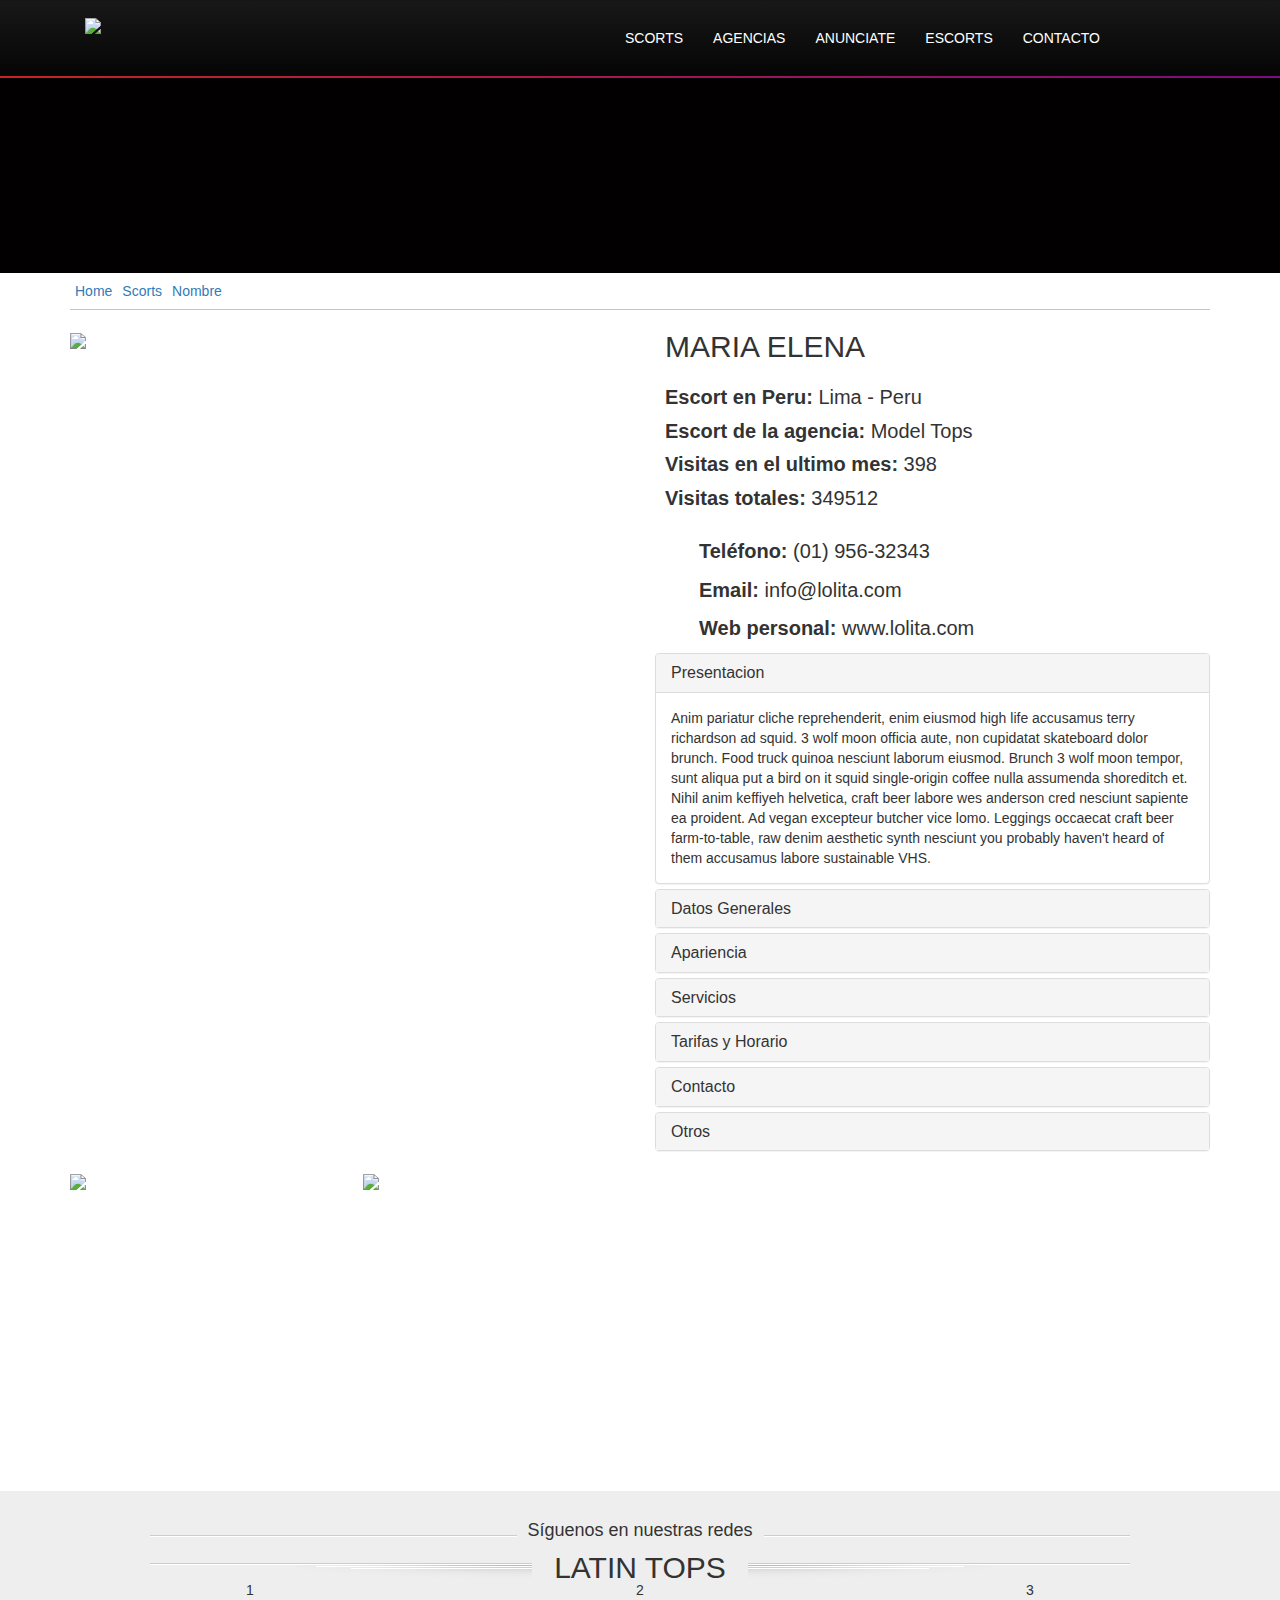
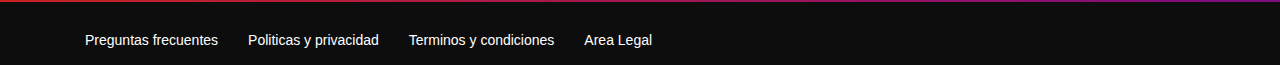
==== scort_detalle.html @ 2f6879bd "add interna" ====
<!DOCTYPE html>
<html>
<head>
	<title>Detalle Scort</title>
	<meta charset="utf-8" />
	<meta name="viewport" content="width=device-width, initial-scale=1">
	<link rel="stylesheet" href="https://maxcdn.bootstrapcdn.com/bootstrap/3.3.6/css/bootstrap.min.css">
	<link rel="stylesheet" href="https://maxcdn.bootstrapcdn.com/bootstrap/3.3.6/css/bootstrap-theme.min.css">
	<link rel="stylesheet" type="text/css" href="css/style.css">
	<script src="https://ajax.googleapis.com/ajax/libs/jquery/1.11.1/jquery.min.js"></script>
	<!-- Latest compiled and minified JavaScript -->
	<script src="https://maxcdn.bootstrapcdn.com/bootstrap/3.3.6/js/bootstrap.min.js"></script>
</head>
<body>
	<div class="container-fluid">
		<div class="row">
			<div class="col-md-12 sm">
				<nav class="navbar-default">
					<div class="container">
						<div class="navbar-header">
							<button type="button" class="navbar-toggle" data-toggle="collapse" data-target="#menu">
								<span class="icon-bar"></span>
								<span class="icon-bar"></span>
								<span class="icon-bar"></span>
							</button>
							<a class="navbar-brand" href="#"><img src="img/logo.png"></a>
						</div>						   	
						<div class="collapse navbar-collapse" id="menu">
							<ul class="nav navbar-nav menu_top">
								<li><a href="#">SCORTS</a></li>
								<li><a href="#">AGENCIAS</a></li>	
								<li><a href="#">ANUNCIATE</a></li>
								<li><a href="#">ESCORTS</a></li>
								<li><a href="#">CONTACTO</a></li>
								<li><a href="#"><div class="fb"></div></a></li>
								<li><a href="#"><div class="tw"></div></a></li>
							</ul>
						</div>
					</div>
				</nav>
			</div>
			<div class="col-md-12 div-gradient"></div>
			<div class="col-md-12 top_header">
			</div>	
		</div>
	</div>
	<div class="container">
		<div class="breadcrumb">
			<ul>
				<li><a href="#">Home</a></li>
				<li><a href="">Scorts</a></li>
				<li><a href="">Nombre</a></li>
			</ul>
		</div>
		<div class="row">
			<div class="col-xs-12 col-sm-6 col-md-6">
				<div class="modelo">
					<img src="img/modelos/escorts/mod1/iprincipal.png">
				</div>
			</div>
			<div class="col-xs-12 col-sm-6 col-md-6 info">
				<ul class="datos">
					<li><h2>MARIA ELENA</h2></li>
					<li><b>Escort en Peru:</b> Lima - Peru </li>
					<li><b>Escort de la agencia:</b> Model Tops</li>
					<li><b>Visitas en el ultimo mes:</b> 398</li>
					<li><b>Visitas totales:</b> 349512</li>
				</ul>
				<ul class="contacto">
					<li><div class="telefono"></div><b>Teléfono:</b> (01) 956-32343</li>
					<li><div class="email"></div><b>Email:</b> info@lolita.com</li>
					<li><div class="web"></div><b>Web personal:</b> www.lolita.com</li>
				</ul>
				<div class="panel-group" id="accordion" role="tablist" aria-multiselectable="true">
					<div class="panel panel-default">
						<div class="panel-heading" role="tab" id="tab1">
							<h4 class="panel-title">
								<a role="button" data-toggle="collapse" data-parent="#accordion" href="#acord1" aria-expanded="true" aria-controls="acord1">Presentacion</a>
							</h4>
						</div>
						<div id="acord1" class="panel-collapse collapse in" role="tabpanel" aria-labelledby="tab1">
							<div class="panel-body">
								Anim pariatur cliche reprehenderit, enim eiusmod high life accusamus terry richardson ad squid. 3 wolf moon officia aute, non cupidatat skateboard dolor brunch. Food truck quinoa nesciunt laborum eiusmod. Brunch 3 wolf moon tempor, sunt aliqua put a bird on it squid single-origin coffee nulla assumenda shoreditch et. Nihil anim keffiyeh helvetica, craft beer labore wes anderson cred nesciunt sapiente ea proident. Ad vegan excepteur butcher vice lomo. Leggings occaecat craft beer farm-to-table, raw denim aesthetic synth nesciunt you probably haven't heard of them accusamus labore sustainable VHS.
							</div>
						</div>
					</div>
					<div class="panel panel-default">
						<div class="panel-heading" role="tab" id="tab2">
							<h4 class="panel-title">
								<a class="collapsed" role="button" data-toggle="collapse" data-parent="#accordion" href="#acord2" aria-expanded="false" aria-controls="acord2">Datos Generales</a>
							</h4>
						</div>
						<div id="acord2" class="panel-collapse collapse" role="tabpanel" aria-labelledby="tab2">
							<div class="panel-body">
								Anim pariatur cliche reprehenderit, enim eiusmod high life accusamus terry richardson ad squid. 3 wolf moon officia aute, non cupidatat skateboard dolor brunch. Food truck quinoa nesciunt laborum eiusmod. Brunch 3 wolf moon tempor, sunt aliqua put a bird on it squid single-origin coffee nulla assumenda shoreditch et. Nihil anim keffiyeh helvetica, craft beer labore wes anderson cred nesciunt sapiente ea proident. Ad vegan excepteur butcher vice lomo. Leggings occaecat craft beer farm-to-table, raw denim aesthetic synth nesciunt you probably haven't heard of them accusamus labore sustainable VHS.
							</div>
						</div>
					</div>
					<div class="panel panel-default">
						<div class="panel-heading" role="tab" id="tab3">
							<h4 class="panel-title">
								<a class="collapsed" role="button" data-toggle="collapse" data-parent="#accordion" href="#acord3" aria-expanded="false" aria-controls="acord3">Apariencia</a>
							</h4>
						</div>
						<div id="acord3" class="panel-collapse collapse" role="tabpanel" aria-labelledby="tab3">
							<div class="panel-body">
								Anim pariatur cliche reprehenderit, enim eiusmod high life accusamus terry richardson ad squid. 3 wolf moon officia aute, non cupidatat skateboard dolor brunch. Food truck quinoa nesciunt laborum eiusmod. Brunch 3 wolf moon tempor, sunt aliqua put a bird on it squid single-origin coffee nulla assumenda shoreditch et. Nihil anim keffiyeh helvetica, craft beer labore wes anderson cred nesciunt sapiente ea proident. Ad vegan excepteur butcher vice lomo. Leggings occaecat craft beer farm-to-table, raw denim aesthetic synth nesciunt you probably haven't heard of them accusamus labore sustainable VHS.
							</div>
						</div>
					</div>
					<div class="panel panel-default">
						<div class="panel-heading" role="tab" id="tab4">
							<h4 class="panel-title">
								<a class="collapsed" role="button" data-toggle="collapse" data-parent="#accordion" href="#acord4" aria-expanded="false" aria-controls="acord4">Servicios</a>
							</h4>
						</div>
						<div id="acord4" class="panel-collapse collapse" role="tabpanel" aria-labelledby="tab4">
							<div class="panel-body">
								Anim pariatur cliche reprehenderit, enim eiusmod high life accusamus terry richardson ad squid. 3 wolf moon officia aute, non cupidatat skateboard dolor brunch. Food truck quinoa nesciunt laborum eiusmod. Brunch 3 wolf moon tempor, sunt aliqua put a bird on it squid single-origin coffee nulla assumenda shoreditch et. Nihil anim keffiyeh helvetica, craft beer labore wes anderson cred nesciunt sapiente ea proident. Ad vegan excepteur butcher vice lomo. Leggings occaecat craft beer farm-to-table, raw denim aesthetic synth nesciunt you probably haven't heard of them accusamus labore sustainable VHS.
							</div>
						</div>
					</div>
					<div class="panel panel-default">
						<div class="panel-heading" role="tab" id="tab5">
							<h4 class="panel-title">
								<a class="collapsed" role="button" data-toggle="collapse" data-parent="#accordion" href="#acord5" aria-expanded="false" aria-controls="acord5">Tarifas y Horario</a>
							</h4>
						</div>
						<div id="acord5" class="panel-collapse collapse" role="tabpanel" aria-labelledby="tab5">
							<div class="panel-body">
								Anim pariatur cliche reprehenderit, enim eiusmod high life accusamus terry richardson ad squid. 3 wolf moon officia aute, non cupidatat skateboard dolor brunch. Food truck quinoa nesciunt laborum eiusmod. Brunch 3 wolf moon tempor, sunt aliqua put a bird on it squid single-origin coffee nulla assumenda shoreditch et. Nihil anim keffiyeh helvetica, craft beer labore wes anderson cred nesciunt sapiente ea proident. Ad vegan excepteur butcher vice lomo. Leggings occaecat craft beer farm-to-table, raw denim aesthetic synth nesciunt you probably haven't heard of them accusamus labore sustainable VHS.
							</div>
						</div>
					</div>
					<div class="panel panel-default">
						<div class="panel-heading" role="tab" id="tab6">
							<h4 class="panel-title">
								<a class="collapsed" role="button" data-toggle="collapse" data-parent="#accordion" href="#acord6" aria-expanded="false" aria-controls="acord6">Contacto</a>
							</h4>
						</div>
						<div id="acord6" class="panel-collapse collapse" role="tabpanel" aria-labelledby="tab6">
							<div class="panel-body">
								Anim pariatur cliche reprehenderit, enim eiusmod high life accusamus terry richardson ad squid. 3 wolf moon officia aute, non cupidatat skateboard dolor brunch. Food truck quinoa nesciunt laborum eiusmod. Brunch 3 wolf moon tempor, sunt aliqua put a bird on it squid single-origin coffee nulla assumenda shoreditch et. Nihil anim keffiyeh helvetica, craft beer labore wes anderson cred nesciunt sapiente ea proident. Ad vegan excepteur butcher vice lomo. Leggings occaecat craft beer farm-to-table, raw denim aesthetic synth nesciunt you probably haven't heard of them accusamus labore sustainable VHS.
							</div>
						</div>
					</div>
					<div class="panel panel-default">
						<div class="panel-heading" role="tab" id="tab7">
							<h4 class="panel-title">
								<a class="collapsed" role="button" data-toggle="collapse" data-parent="#accordion" href="#acord7" aria-expanded="false" aria-controls="acord7">Otros</a>
							</h4>
						</div>
						<div id="acord7" class="panel-collapse collapse" role="tabpanel" aria-labelledby="tab7">
							<div class="panel-body">
								Anim pariatur cliche reprehenderit, enim eiusmod high life accusamus terry richardson ad squid. 3 wolf moon officia aute, non cupidatat skateboard dolor brunch. Food truck quinoa nesciunt laborum eiusmod. Brunch 3 wol
							</div>
						</div>
					</div>
				</div>
			</div>
		</div>
		<div class="row">
			<div class="col-xs-12 col-sm-3 col-md-3 detalle_small">
				<img src="img/modelos/escorts/mod1/img1.png">
			</div>
			<div class="col-xs-12 col-sm-3 col-md-3 detalle_small">
				<img src="img/modelos/escorts/mod1/img2.png">
			</div>
			<div class="col-xs-12 col-sm-6 col-md-6 cont_video">
				<iframe width="560" height="315" src="https://www.youtube.com/embed/WsptdUFthWI" frameborder="0" allowfullscreen class="video"></iframe>
			</div>
		</div>
	</div>
	<div class="container-fluid redes">
		<div class="container">
			<div class="txt_top centrar redes">
				<h4>Síguenos en nuestras redes</h4>
				<h2>LATIN TOPS</h2>
			</div>
			<div class="row">
				<div class="hidden-xs col-sm-4 col-md-4 centrar">1</div>
				<div class="hidden-xs col-sm-4 col-md-4 centrar">2</div>
				<div class="hidden-xs col-sm-4 col-md-4 centrar">3</div>
			</div>
		</div>
	</div>
	<div class="container-fluid footer">
		<div class="col-md-12 div-gradient"></div>
		<div class="container">
			<nav class="navbar-default">
				<ul class="nav navbar-nav">
					<li><a href="#">Preguntas frecuentes</a></li>
					<li><a href="#">Politicas y privacidad</a></li>
					<li><a href="#">Terminos y condiciones</a></li>
					<li><a href="#">Area Legal</a></li>
				</ul>
			</nav>
		</div>
	</div>
</body>
</html>
---- css/style.css ----
body {
	background-color: #fff;
}

.sm {
	padding-right: 0px;
	padding-left: 0px;
}

.footer {
	padding-right: 0px;
	padding-left: 0px;
}

.navbar-default {
	background-image: -webkit-linear-gradient(top,#181818 0,#050505 100%);
	background-image: -o-linear-gradient(top,#181818 0,#050505 100%);
	background-image: -webkit-gradient(linear,left top,left bottom,from(#181818),to(#050505));
	background-image: linear-gradient(to bottom,#181818 0,#050505 100%);
	filter: progid:DXImageTransform.Microsoft.gradient(startColorstr='#181818', endColorstr='#050505', GradientType=0);
	filter: progid:DXImageTransform.Microsoft.gradient(enabled=false);
	background-repeat: repeat-x;
	border-radius: 0px;
	-webkit-box-shadow: inset 0 1px 0 rgba(255,255,255,.15), 0 1px 5px rgba(0,0,0,.075);
	box-shadow: inset 0 1px 0 rgba(12, 12, 12, 0.15), 0 1px 5px rgba(0,0,0,.075);
}

.navbar-default .navbar-nav>li>a {
	color: #fff;
}

.navbar-brand {
	padding: 18px 15px;
	height: 76px;
}

.navbar-toggle {
	margin-top: 20px;
}

.navbar-nav>li>a {
	padding-top: 28px;
}

.navbar-brand img {
	width: 230px;
}

.navbar-default .navbar-nav>li>a:focus, .navbar-default .navbar-nav>li>a:hover {
	color: #FF66CC; 
	text-shadow: 0px 0px 5px rgba(0,255,0,1);
	text-shadow: 
	0px 0px 10px #80264A, 
	0px 0px 10px #80264A, 
	0px 0px 10px #80264A;
}

.slider {
	background-image: url("../img/fondo_slider.png");
	background-repeat: no-repeat;
	background-position: center;
	height: 454px;
	background-color: #050404;
}

.top_header {
	background-image: url("../img/internas/banner/banner_scorts.png");
	background-repeat: no-repeat;
	background-position: center;
	height: 195px;
	background-color: #020001;
}

.fb {
	background-image: url("../img/icono_facebook_over.png");
	background-repeat: no-repeat;
	background-position: left;
	width: 36px;
	height: 36px;
}

.fb:hover {
	background-position: right;
	width: 36px;
	height: 36px;
}

.tw {
	background-image: url("../img/icono_twitter_over.png");
	background-repeat: no-repeat;
	background-position: left;
	width: 36px;
	height: 36px;
}

.tw:hover {
	background-position: right;
	width: 36px;
	height: 36px;
}

#menu ul li:nth-child(6) a{
	padding-top: 20px;
	padding-left: 2px;
	padding-right: 2px;
}

#menu ul li:nth-child(7) a{
	padding-top: 20px;
	padding-left: 2px;
	padding-right: 2px;
}

.div-gradient {
	display: block;
	height: 2px;
	width: 100%;
	background: #c92324; /* Old browsers */
	background: -moz-linear-gradient(left,  #c92324 0%, #7d0c81 100%); /* FF3.6-15 */
	background: -webkit-linear-gradient(left,  #c92324 0%,#7d0c81 100%); /* Chrome10-25,Safari5.1-6 */
	background: linear-gradient(to right,  #c92324 0%,#7d0c81 100%); /* W3C, IE10+, FF16+, Chrome26+, Opera12+, Safari7+ */
	filter: progid:DXImageTransform.Microsoft.gradient( startColorstr='#c92324', endColorstr='#7d0c81',GradientType=1 ); /* IE6-9 */
}

.btn_slider {
	background-image: url("../img/boton_slider.png");
	background-repeat:no-repeat;
	background-position: center;
	height: 51px;
	background-color: #fff;
}

.txt_slider {
	padding-top: 100px;
	color: #fff;
}

.txt_top {
	height: 79px;
	background-image: url("../img/lineas_top.png");
	background-repeat: no-repeat;
	background-position: center;
	background-color: #fff;
}

.txt_top > h4 {
	padding-top: 20px;
}
.txt_top > h2 {
	margin-top: 10px;
}

.centrar{
	display: block;
	text-align: center;
}

.btn_flecha {
	padding-top: 10px;
}

.blq_modelos {
	margin-top: 50px;
}

.blq_modelos_2 {
	margin-top: 50px;
}


.model {
	display: block;
	height: 410px;
}

.model_teen {
	display: block;
	height: 220px;
}

.bg {
	background-image: url("../img/fondo_bg.png");
	background-repeat: repeat-x; 
}

.mod1 {
	background: url(../img/modelos/mod1_1.png) no-repeat;
	height: 350px;
	width: 200px;
	display: block;
	margin: 0 auto;
}

.mod_detalles_1 {
	background: url(../img/modelos/mod1_2.png) no-repeat;
	height: 350px;
	width: 200px;
	transition: opacity .8s; 
	-moz-transition: opacity .8s; 
	-webkit-transition: opacity .8s; 
	opacity:0;	
}
.mod_detalles_1:hover{
	opacity: 1;
}

.mod2 {
	background: url(../img/modelos/mod2_1.png) no-repeat;
	height: 350px;
	width: 200px;
	display: block;
	margin: 0 auto;
}

.mod_detalles_2 {
	background: url(../img/modelos/mod2_2.png) no-repeat;
	height: 350px;
	width: 200px;
	transition: opacity .8s; 
	-moz-transition: opacity .8s; 
	-webkit-transition: opacity .8s; 
	opacity:0;	
}
.mod_detalles_2:hover{
	opacity: 1;
}

.mod3 {
	background: url(../img/modelos/mod3_1.png) no-repeat;
	height: 350px;
	width: 200px;
	display: block;
	margin: 0 auto;
}

.mod_detalles_3 {
	background: url(../img/modelos/mod3_2.png) no-repeat;
	height: 350px;
	width: 200px;
	transition: opacity .8s; 
	-moz-transition: opacity .8s; 
	-webkit-transition: opacity .8s; 
	opacity:0;	
}
.mod_detalles_3:hover{
	opacity: 1;
}

.mod4 {
	background: url(../img/modelos/mod4_1.png) no-repeat;
	height: 350px;
	width: 200px;
	display: block;
	margin: 0 auto;
}

.mod_detalles_4 {
	background: url(../img/modelos/mod4_2.png) no-repeat;
	height: 350px;
	width: 200px;
	transition: opacity .8s; 
	-moz-transition: opacity .8s; 
	-webkit-transition: opacity .8s; 
	opacity:0;	
}
.mod_detalles_4:hover{
	opacity: 1;
}

.teen1 {
	background: url(../img/modelos/chica_1.png) no-repeat left;
	height: 200px;
	width: 200px;
	display: block;
	margin: 0 auto; 
}

.teen_detalle_1{
	background: url(../img/modelos/c_1.png) no-repeat left;
	height: 200px;
	width: 200px;
	transition: opacity .8s; 
	-moz-transition: opacity .8s; 
	-webkit-transition: opacity .8s; 
	opacity:0;	
}

.teen_detalle_1:hover {
	opacity: 1;
}

.teen2 {
	background: url(../img/modelos/chica_2.png) no-repeat left;
	height: 200px;
	width: 200px;
	display: block;
	margin: 0 auto; 
}

.teen_detalle_2{
	background: url(../img/modelos/c_1.png) no-repeat left;
	height: 200px;
	width: 200px;
	transition: opacity .8s; 
	-moz-transition: opacity .8s; 
	-webkit-transition: opacity .8s; 
	opacity:0;	
}

.teen_detalle_2:hover {
	opacity: 1;
}

.teen3 {
	background: url(../img/modelos/chica_3.png) no-repeat left;
	height: 200px;
	width: 200px;
	display: block;
	margin: 0 auto; 
}

.teen_detalle_3{
	background: url(../img/modelos/c_1.png) no-repeat left;
	height: 200px;
	width: 200px;
	transition: opacity .8s; 
	-moz-transition: opacity .8s; 
	-webkit-transition: opacity .8s; 
	opacity:0;	
}

.teen_detalle_3:hover {
	opacity: 1;
}

.teen4 {
	background: url(../img/modelos/chica_4.png) no-repeat left;
	height: 200px;
	width: 200px;
	display: block;
	margin: 0 auto; 
}

.teen_detalle_4{
	background: url(../img/modelos/c_1.png) no-repeat left;
	height: 200px;
	width: 200px;
	transition: opacity .8s; 
	-moz-transition: opacity .8s; 
	-webkit-transition: opacity .8s; 
	opacity:0;	
}

.teen_detalle_4:hover {
	opacity: 1;
}

.teen5 {
	background: url(../img/modelos/chica_5.png) no-repeat left;
	height: 200px;
	width: 200px;
	display: block;
	margin: 0 auto; 
}

.teen_detalle_5{
	background: url(../img/modelos/c_1.png) no-repeat left;
	height: 200px;
	width: 200px;
	transition: opacity .8s; 
	-moz-transition: opacity .8s; 
	-webkit-transition: opacity .8s; 
	opacity:0;	
}

.teen_detalle_5:hover {
	opacity: 1;
}

.teen6 {
	background: url(../img/modelos/chica_6.png) no-repeat left;
	height: 200px;
	width: 200px;
	display: block;
	margin: 0 auto; 
}

.teen_detalle_6{
	background: url(../img/modelos/c_1.png) no-repeat left;
	height: 200px;
	width: 200px;
	transition: opacity .8s; 
	-moz-transition: opacity .8s; 
	-webkit-transition: opacity .8s; 
	opacity:0;	
}

.teen_detalle_6:hover {
	opacity: 1;
}

.teen7 {
	background: url(../img/modelos/chica_7.png) no-repeat left;
	height: 200px;
	width: 200px;
	display: block;
	margin: 0 auto; 
}

.teen_detalle_7{
	background: url(../img/modelos/c_1.png) no-repeat left;
	height: 200px;
	width: 200px;
	transition: opacity .8s; 
	-moz-transition: opacity .8s; 
	-webkit-transition: opacity .8s; 
	opacity:0;	
}

.teen_detalle_7:hover {
	opacity: 1;
}

.teen8 {
	background: url(../img/modelos/chica_8.png) no-repeat left;
	height: 200px;
	width: 200px;
	display: block;
	margin: 0 auto; 
}

.teen_detalle_8{
	background: url(../img/modelos/c_1.png) no-repeat left;
	height: 200px;
	width: 200px;
	transition: opacity .8s; 
	-moz-transition: opacity .8s; 
	-webkit-transition: opacity .8s; 
	opacity:0;	
}

.teen_detalle_8:hover {
	opacity: 1;
}

.model img:nth-child(2) {
	margin: 10px;
}

.redes {
	background-color: #eeeeee;
}

/* breadcrumb */

.breadcrumb {
	padding: 8px 0px;
	background-color: #fff;
	border-bottom: 1px solid #c5c5c5;
	border-radius: 0px; 
}

.breadcrumb ul {
	list-style-type: none;
    margin: 0;
    padding: 0;
    overflow: hidden;
}

.breadcrumb li {
	float: left;
	margin: 0 5px;
}

.breadcrumb li a {
	text-decoration: none;
}

/* modelos */

.modelo img {
	text-align: center;
	margin: 0 auto;
	width: 100%;
}

.detalle_small img {
	text-align: center;
	margin: 0 auto;
	width: 100%;
}

.info ul {
	list-style-type: none;
	padding-left: 10px;
}

.info h2 {
	margin-top: 0px;
	margin-bottom: 20px;
}

.datos li {
	font-size: 20px;
	margin-bottom: 5px;
}

ul.contacto {
	padding-top: 5px;
}

.contacto li {
	margin: 10px 0px;
    font-size: 20px;
}

.telefono {
	background-image: url("../img/modelos/escorts/iconos/celular.png");
	background-repeat: no-repeat;
	background-position: left;
	float: left;
	width: 29px;
	height: 29px;
	margin-right: 5px;
}

.email {
	background-image: url("../img/modelos/escorts/iconos/email.png");
	background-repeat: no-repeat;
	background-position: left;
	float: left;
	width: 29px;
	height: 29px;
	margin-right: 5px;
}

.web {
	background-image: url("../img/modelos/escorts/iconos/web.png");
	background-repeat: no-repeat;
	background-position: left;
	float: left;
	width: 29px;
	height: 29px;
	margin-right: 5px;
}

.cont_video {
}

.video {
    width: 100%;
}


.footer {
	background-color: #0d0d0d;
}



@media all and (min-width: 1366px){
	.blq_modelos {
		margin-right: 70px!important;
		margin-left: 70px!important; 
	}

	.blq_modelos_2 {
		margin-right: 120px!important;
		margin-left: 120px!important; 
	}
}
/* Laptop o Pc de baja resolución*/
@media all and (min-width: 1024px){
	.navbar-nav{
		float: right;
	}
	.navbar-default > .navbar-nav {
		float: left;
	}
	.blq_modelos {
		margin-right: 30px;
		margin-left: 30px; 
	}
	.blq_modelos_2 {
		margin-right: 50px;
		margin-left: 50px; 
	}
}
/* Tablets */
@media (min-width: 768px) and (max-width: 1023px){
	.navbar-brand {
		padding-top: 22px;
	}

	.navbar-brand img {
		width: 180px;
	}

	.nav>li>a {
		padding: 30px 5px 0px 5px;
	}
	.blq_modelos {
		margin-right: 120px;
		margin-left: 120px; 
	}
	.blq_modelos_2 {
		margin-right: 130px;
		margin-left: 130px; 
	}
}
/* Celulares */
@media (max-width: 767px){

	.navbar-brand img {
    width: 200px;
	}
	.navbar-nav{
		float: none;
		text-align: center;
	}
	.txt_slider {
		display: none;
	}
	.navbar-nav>li>a {
		padding-top: 10px;
	}
	#menu ul li:nth-child(6) a{
		display: none;
	}
	#menu ul li:nth-child(7) a{
		display: none;
	}
}
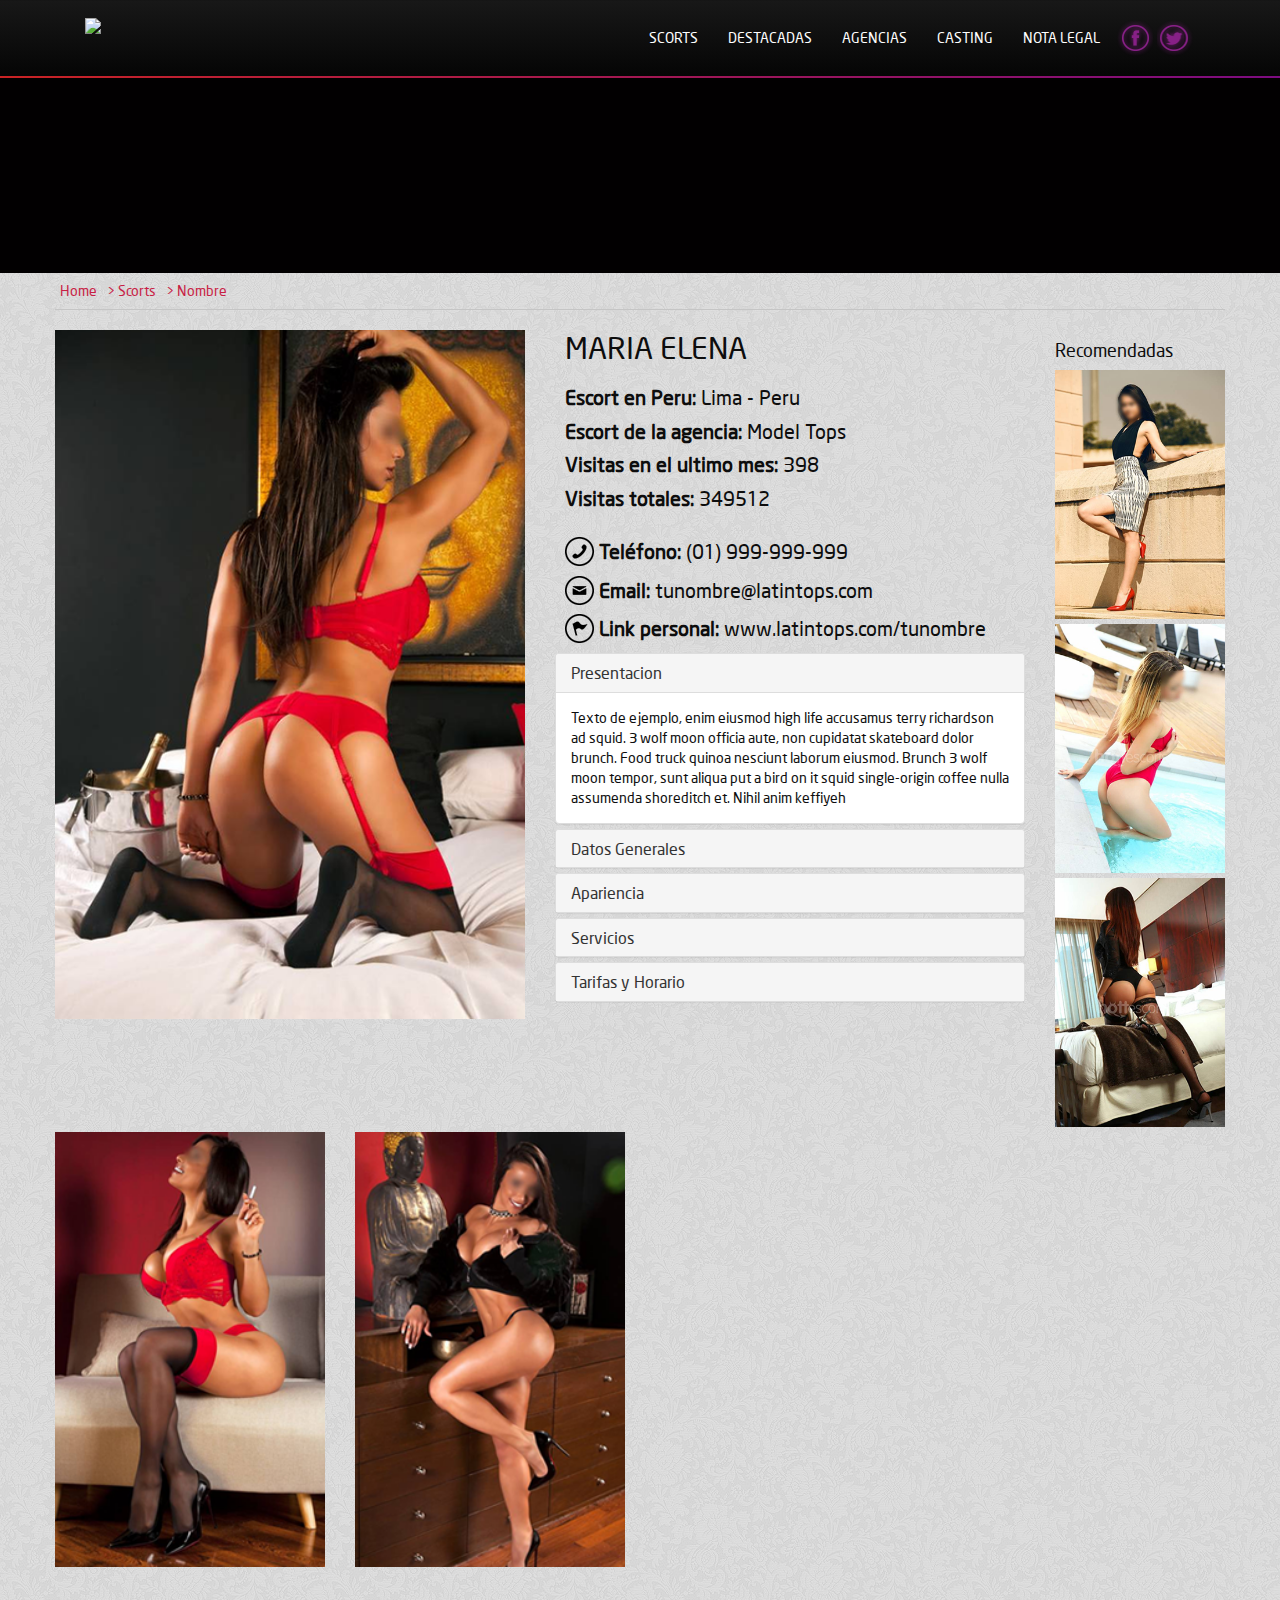
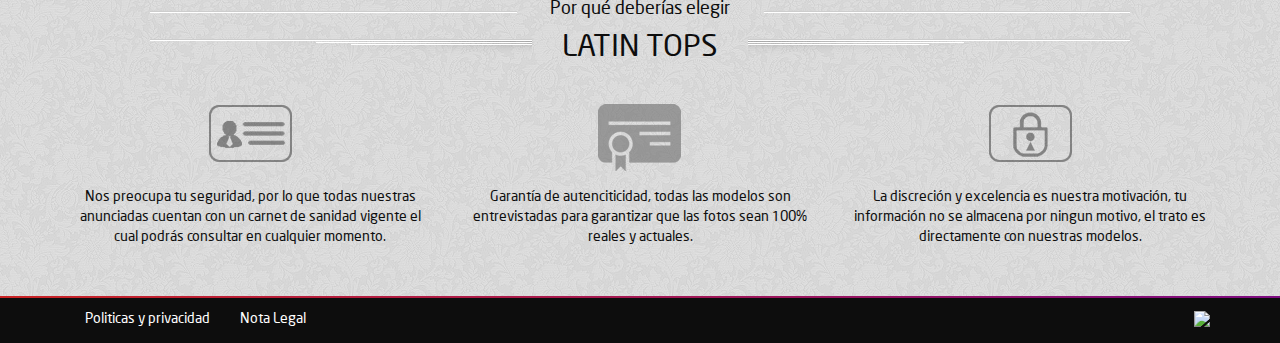
==== commit 5c11e640: "fix email" ====
--- a/scort_detalle.html
+++ b/scort_detalle.html
@@ -6,6 +6,7 @@
 	<meta name="viewport" content="width=device-width, initial-scale=1">
 	<link rel="stylesheet" href="https://maxcdn.bootstrapcdn.com/bootstrap/3.3.6/css/bootstrap.min.css">
 	<link rel="stylesheet" href="https://maxcdn.bootstrapcdn.com/bootstrap/3.3.6/css/bootstrap-theme.min.css">
+	<link rel="icon" type="image/png" href="img/favicon.ico">
 	<link rel="stylesheet" type="text/css" href="css/style.css">
 	<script src="https://ajax.googleapis.com/ajax/libs/jquery/1.11.1/jquery.min.js"></script>
 	<!-- Latest compiled and minified JavaScript -->
@@ -23,15 +24,15 @@
 								<span class="icon-bar"></span>
 								<span class="icon-bar"></span>
 							</button>
-							<a class="navbar-brand" href="#"><img src="img/logo.png"></a>
+							<a class="navbar-brand" href="index.php"><img src="img/logo.png"></a>
 						</div>						   	
 						<div class="collapse navbar-collapse" id="menu">
 							<ul class="nav navbar-nav menu_top">
-								<li><a href="#">SCORTS</a></li>
-								<li><a href="#">AGENCIAS</a></li>	
-								<li><a href="#">ANUNCIATE</a></li>
-								<li><a href="#">ESCORTS</a></li>
-								<li><a href="#">CONTACTO</a></li>
+								<li><a href="scorts.html">SCORTS</a></li>
+								<li><a href="destacadas.html">DESTACADAS</a></li>	
+								<li><a href="agencias.html">AGENCIAS</a></li>
+								<li><a href="casting.html">CASTING</a></li>
+								<li><a href="nota-legal">NOTA LEGAL</a></li>
 								<li><a href="#"><div class="fb"></div></a></li>
 								<li><a href="#"><div class="tw"></div></a></li>
 							</ul>
@@ -44,21 +45,21 @@
 			</div>	
 		</div>
 	</div>
-	<div class="container">
+	<div class="container sm">
 		<div class="breadcrumb">
 			<ul>
-				<li><a href="#">Home</a></li>
-				<li><a href="">Scorts</a></li>
-				<li><a href="">Nombre</a></li>
+				<li><a href="index.php">Home</a></li>
+				<li><a href="#">> Scorts</a></li>
+				<li><a href="#">> Nombre</a></li>
 			</ul>
 		</div>
 		<div class="row">
-			<div class="col-xs-12 col-sm-6 col-md-6">
+			<div class="col-xs-12 col-sm-5 col-md-5">
 				<div class="modelo">
 					<img src="img/modelos/escorts/mod1/iprincipal.png">
 				</div>
 			</div>
-			<div class="col-xs-12 col-sm-6 col-md-6 info">
+			<div class="col-xs-12 col-sm-5 col-md-5 info">
 				<ul class="datos">
 					<li><h2>MARIA ELENA</h2></li>
 					<li><b>Escort en Peru:</b> Lima - Peru </li>
@@ -67,9 +68,9 @@
 					<li><b>Visitas totales:</b> 349512</li>
 				</ul>
 				<ul class="contacto">
-					<li><div class="telefono"></div><b>Teléfono:</b> (01) 956-32343</li>
-					<li><div class="email"></div><b>Email:</b> info@lolita.com</li>
-					<li><div class="web"></div><b>Web personal:</b> www.lolita.com</li>
+					<li><div class="telefono"></div><b>Teléfono:</b> (01) 999-999-999</li>
+					<li><div class="email"></div><b>Email:</b> tunombre@latintops.com</li>
+					<li><div class="web"></div><b>Link personal:</b> www.latintops.com/tunombre</li>
 				</ul>
 				<div class="panel-group" id="accordion" role="tablist" aria-multiselectable="true">
 					<div class="panel panel-default">
@@ -80,7 +81,7 @@
 						</div>
 						<div id="acord1" class="panel-collapse collapse in" role="tabpanel" aria-labelledby="tab1">
 							<div class="panel-body">
-								Anim pariatur cliche reprehenderit, enim eiusmod high life accusamus terry richardson ad squid. 3 wolf moon officia aute, non cupidatat skateboard dolor brunch. Food truck quinoa nesciunt laborum eiusmod. Brunch 3 wolf moon tempor, sunt aliqua put a bird on it squid single-origin coffee nulla assumenda shoreditch et. Nihil anim keffiyeh helvetica, craft beer labore wes anderson cred nesciunt sapiente ea proident. Ad vegan excepteur butcher vice lomo. Leggings occaecat craft beer farm-to-table, raw denim aesthetic synth nesciunt you probably haven't heard of them accusamus labore sustainable VHS.
+								Texto de ejemplo, enim eiusmod high life accusamus terry richardson ad squid. 3 wolf moon officia aute, non cupidatat skateboard dolor brunch. Food truck quinoa nesciunt laborum eiusmod. Brunch 3 wolf moon tempor, sunt aliqua put a bird on it squid single-origin coffee nulla assumenda shoreditch et. Nihil anim keffiyeh 
 							</div>
 						</div>
 					</div>
@@ -92,7 +93,7 @@
 						</div>
 						<div id="acord2" class="panel-collapse collapse" role="tabpanel" aria-labelledby="tab2">
 							<div class="panel-body">
-								Anim pariatur cliche reprehenderit, enim eiusmod high life accusamus terry richardson ad squid. 3 wolf moon officia aute, non cupidatat skateboard dolor brunch. Food truck quinoa nesciunt laborum eiusmod. Brunch 3 wolf moon tempor, sunt aliqua put a bird on it squid single-origin coffee nulla assumenda shoreditch et. Nihil anim keffiyeh helvetica, craft beer labore wes anderson cred nesciunt sapiente ea proident. Ad vegan excepteur butcher vice lomo. Leggings occaecat craft beer farm-to-table, raw denim aesthetic synth nesciunt you probably haven't heard of them accusamus labore sustainable VHS.
+								Texto de ejemplo, enim eiusmod high life accusamus terry richardson ad squid. 3 wolf moon officia aute, non cupidatat skateboard dolor brunch. Food truck quinoa nesciunt laborum eiusmod. Brunch 3 wolf moon tempor, sunt aliqua put a bird on it squid single-origin coffee nulla assumenda shoreditch et. Nihil anim keffiyeh helvetica, craft beer labore wes anderson cred nesciunt sapiente ea proident. Ad vegan excepteur butcher vice lomo. Leggings occaecat craft beer farm-to-table, raw denim aesthetic synth nesciunt you probably haven't heard of them accusamus labore sustainable VHS.
 							</div>
 						</div>
 					</div>
@@ -104,7 +105,7 @@
 						</div>
 						<div id="acord3" class="panel-collapse collapse" role="tabpanel" aria-labelledby="tab3">
 							<div class="panel-body">
-								Anim pariatur cliche reprehenderit, enim eiusmod high life accusamus terry richardson ad squid. 3 wolf moon officia aute, non cupidatat skateboard dolor brunch. Food truck quinoa nesciunt laborum eiusmod. Brunch 3 wolf moon tempor, sunt aliqua put a bird on it squid single-origin coffee nulla assumenda shoreditch et. Nihil anim keffiyeh helvetica, craft beer labore wes anderson cred nesciunt sapiente ea proident. Ad vegan excepteur butcher vice lomo. Leggings occaecat craft beer farm-to-table, raw denim aesthetic synth nesciunt you probably haven't heard of them accusamus labore sustainable VHS.
+								Texto de ejemplo, enim eiusmod high life accusamus terry richardson ad squid. 3 wolf moon officia aute, non cupidatat skateboard dolor brunch. Food truck quinoa nesciunt laborum eiusmod. Brunch 3 wolf moon tempor, sunt aliqua put a bird on it squid single-origin coffee nulla assumenda shoreditch et. Nihil anim keffiyeh helvetica, craft beer labore wes anderson cred nesciunt sapiente ea proident. Ad vegan excepteur butcher vice lomo. Leggings occaecat craft beer farm-to-table, raw denim aesthetic synth nesciunt you probably haven't heard of them accusamus labore sustainable VHS.
 							</div>
 						</div>
 					</div>
@@ -116,7 +117,7 @@
 						</div>
 						<div id="acord4" class="panel-collapse collapse" role="tabpanel" aria-labelledby="tab4">
 							<div class="panel-body">
-								Anim pariatur cliche reprehenderit, enim eiusmod high life accusamus terry richardson ad squid. 3 wolf moon officia aute, non cupidatat skateboard dolor brunch. Food truck quinoa nesciunt laborum eiusmod. Brunch 3 wolf moon tempor, sunt aliqua put a bird on it squid single-origin coffee nulla assumenda shoreditch et. Nihil anim keffiyeh helvetica, craft beer labore wes anderson cred nesciunt sapiente ea proident. Ad vegan excepteur butcher vice lomo. Leggings occaecat craft beer farm-to-table, raw denim aesthetic synth nesciunt you probably haven't heard of them accusamus labore sustainable VHS.
+								Texto de ejemplo, enim eiusmod high life accusamus terry richardson ad squid. 3 wolf moon officia aute, non cupidatat skateboard dolor brunch. Food truck quinoa nesciunt laborum eiusmod. Brunch 3 wolf moon tempor, sunt aliqua put a bird on it squid single-origin coffee nulla assumenda shoreditch et. Nihil anim keffiyeh helvetica, craft beer labore wes anderson cred nesciunt sapiente ea proident. Ad vegan excepteur butcher vice lomo. Leggings occaecat craft beer farm-to-table, raw denim aesthetic synth nesciunt you probably haven't heard of them accusamus labore sustainable VHS.
 							</div>
 						</div>
 					</div>
@@ -128,33 +129,23 @@
 						</div>
 						<div id="acord5" class="panel-collapse collapse" role="tabpanel" aria-labelledby="tab5">
 							<div class="panel-body">
-								Anim pariatur cliche reprehenderit, enim eiusmod high life accusamus terry richardson ad squid. 3 wolf moon officia aute, non cupidatat skateboard dolor brunch. Food truck quinoa nesciunt laborum eiusmod. Brunch 3 wolf moon tempor, sunt aliqua put a bird on it squid single-origin coffee nulla assumenda shoreditch et. Nihil anim keffiyeh helvetica, craft beer labore wes anderson cred nesciunt sapiente ea proident. Ad vegan excepteur butcher vice lomo. Leggings occaecat craft beer farm-to-table, raw denim aesthetic synth nesciunt you probably haven't heard of them accusamus labore sustainable VHS.
-							</div>
-						</div>
-					</div>
-					<div class="panel panel-default">
-						<div class="panel-heading" role="tab" id="tab6">
-							<h4 class="panel-title">
-								<a class="collapsed" role="button" data-toggle="collapse" data-parent="#accordion" href="#acord6" aria-expanded="false" aria-controls="acord6">Contacto</a>
-							</h4>
-						</div>
-						<div id="acord6" class="panel-collapse collapse" role="tabpanel" aria-labelledby="tab6">
-							<div class="panel-body">
-								Anim pariatur cliche reprehenderit, enim eiusmod high life accusamus terry richardson ad squid. 3 wolf moon officia aute, non cupidatat skateboard dolor brunch. Food truck quinoa nesciunt laborum eiusmod. Brunch 3 wolf moon tempor, sunt aliqua put a bird on it squid single-origin coffee nulla assumenda shoreditch et. Nihil anim keffiyeh helvetica, craft beer labore wes anderson cred nesciunt sapiente ea proident. Ad vegan excepteur butcher vice lomo. Leggings occaecat craft beer farm-to-table, raw denim aesthetic synth nesciunt you probably haven't heard of them accusamus labore sustainable VHS.
-							</div>
-						</div>
-					</div>
-					<div class="panel panel-default">
-						<div class="panel-heading" role="tab" id="tab7">
-							<h4 class="panel-title">
-								<a class="collapsed" role="button" data-toggle="collapse" data-parent="#accordion" href="#acord7" aria-expanded="false" aria-controls="acord7">Otros</a>
-							</h4>
-						</div>
-						<div id="acord7" class="panel-collapse collapse" role="tabpanel" aria-labelledby="tab7">
-							<div class="panel-body">
-								Anim pariatur cliche reprehenderit, enim eiusmod high life accusamus terry richardson ad squid. 3 wolf moon officia aute, non cupidatat skateboard dolor brunch. Food truck quinoa nesciunt laborum eiusmod. Brunch 3 wol
-							</div>
-						</div>
+								Texto de ejemplo, enim eiusmod high life accusamus terry richardson ad squid. 3 wolf moon officia aute, non cupidatat skateboard dolor brunch. Food truck quinoa nesciunt laborum eiusmod. Brunch 3 wolf moon tempor, sunt aliqua put a bird on it squid single-origin coffee nulla assumenda shoreditch et. Nihil anim keffiyeh helvetica, craft beer labore wes anderson cred nesciunt sapiente ea proident. Ad vegan excepteur butcher vice lomo. Leggings occaecat craft beer farm-to-table, raw denim aesthetic synth nesciunt you probably haven't heard of them accusamus labore sustainable VHS.
+							</div>
+						</div>
+					</div>
+				</div>
+			</div>
+			<div class="hidden-xs col-sm-2 col-md-2">
+				<div class="sponsor">
+					<h4>Recomendadas</h4>
+					<div class="model_sponsor">
+						<a href="#"><img src="img/modelos/escorts/recomendada1.png"></a>
+					</div>
+					<div class="model_sponsor">
+						<a href="#"><img src="img/modelos/escorts/recomendada2.png"></a>
+					</div>
+					<div class="model_sponsor">
+						<a href="#"><img src="img/modelos/escorts/recomendada3.png"></a>
 					</div>
 				</div>
 			</div>
@@ -169,33 +160,65 @@
 			<div class="col-xs-12 col-sm-6 col-md-6 cont_video">
 				<iframe width="560" height="315" src="https://www.youtube.com/embed/WsptdUFthWI" frameborder="0" allowfullscreen class="video"></iframe>
 			</div>
+			<div class="col-xs-12 hidden-sm hidden-md hidden-lg">
+				<h4>Recomendadas</h4>
+				<div class="model_sponsor">
+					<a href="#"><img src="img/modelos/escorts/recomendada1.png"></a>
+				</div>
+				<div class="model_sponsor">
+					<a href="#"><img src="img/modelos/escorts/recomendada2.png"></a>
+				</div>
+				<div class="model_sponsor">
+					<a href="#"><img src="img/modelos/escorts/recomendada3.png"></a>
+				</div>
+			</div>
 		</div>
 	</div>
 	<div class="container-fluid redes">
 		<div class="container">
 			<div class="txt_top centrar redes">
-				<h4>Síguenos en nuestras redes</h4>
+				<h4>Por qué deberías elegir</h4>
 				<h2>LATIN TOPS</h2>
 			</div>
 			<div class="row">
-				<div class="hidden-xs col-sm-4 col-md-4 centrar">1</div>
-				<div class="hidden-xs col-sm-4 col-md-4 centrar">2</div>
-				<div class="hidden-xs col-sm-4 col-md-4 centrar">3</div>
+				<div class="hidden-xs col-sm-4 col-md-4 centrar">
+					<img src="img/carnet.png">
+					<p>Nos preocupa tu seguridad, por lo que todas nuestras anunciadas cuentan con un carnet de sanidad vigente el cual podrás consultar en cualquier momento.</p>
+				</div>
+				<div class="hidden-xs col-sm-4 col-md-4 centrar">
+					<img src="img/carnet2.png">
+					<p>Garantía de autenciticidad, todas las modelos son entrevistadas para garantizar que las fotos sean 100% reales y actuales.</p>
+				</div>
+				<div class="hidden-xs col-sm-4 col-md-4 centrar">
+					<img src="img/carnet3.png">
+					<p>La discreción y excelencia es nuestra motivación, tu información no se almacena por ningun motivo, el trato es directamente con nuestras modelos.</p>
+				</div>
 			</div>
 		</div>
 	</div>
 	<div class="container-fluid footer">
 		<div class="col-md-12 div-gradient"></div>
 		<div class="container">
-			<nav class="navbar-default">
+			<nav class="navbar-default bot">
 				<ul class="nav navbar-nav">
-					<li><a href="#">Preguntas frecuentes</a></li>
-					<li><a href="#">Politicas y privacidad</a></li>
-					<li><a href="#">Terminos y condiciones</a></li>
-					<li><a href="#">Area Legal</a></li>
+					<!--li><a href="#">Preguntas frecuentes</a></li-->
+					<li><a href="politicas-privacidad.html">Politicas y privacidad</a></li>
+					<li><a href="nota-nota-legal.html">Nota Legal</a></li>					
 				</ul>
+
 			</nav>
+			<div class="logo_footer"><a target="_blank" href="http://smartrix.pe"><img src="img/logo_footer.png"></a></div>
 		</div>
 	</div>
 </body>
+<script>
+  (function(i,s,o,g,r,a,m){i['GoogleAnalyticsObject']=r;i[r]=i[r]||function(){
+  (i[r].q=i[r].q||[]).push(arguments)},i[r].l=1*new Date();a=s.createElement(o),
+  m=s.getElementsByTagName(o)[0];a.async=1;a.src=g;m.parentNode.insertBefore(a,m)
+  })(window,document,'script','https://www.google-analytics.com/analytics.js','ga');
+
+  ga('create', 'UA-46738400-2', 'auto');
+  ga('send', 'pageview');
+
+</script>
 </html>--- a/css/style.css
+++ b/css/style.css
@@ -1,5 +1,73 @@
 body {
-	background-color: #fff;
+	background-color: #222;
+	background-image: url(../img/bg2.jpg);
+	background-repeat: repeat;
+	color: #0d0d0d;
+	font-family: "NeoSans"
+}
+
+a {
+    color: #c81e45;
+}
+
+a:hover {
+    color: #c81e45;
+}
+
+
+@charset "utf-8";
+/* CSS Document */
+/* url("fonts/NeoSans.woff") format("woff"), no se encuentra disponible el formato woff en la tipografia */
+@font-face {
+   font-family: "NeoSans"; /* La fuente no estadisponible para iexlorer */
+   src: url("fonts/NeoSans.eot");
+   src: url("fonts/NeoSans.eot?#iefix") format("embedded-opentype"),
+        url("fonts/NeoSans.ttf") format("truetype"),
+        url("fonts/NeoSans.svg#NeoSans") format("svg");
+   font-weight: normal;
+   font-style: normal;
+
+}
+
+@font-face {
+   font-family: "NeoSans_bold";
+   src: url("fonts/NeoSans-Bold.eot");
+   src: url("fonts/NeoSans-Bold.eot?#iefix") format("embedded-opentype"),
+        url("fonts/NeoSansProBold.ttf") format("truetype"),
+        url("fonts/NeoSans-Bold.svg#NeoSans-bold") format("svg");
+   font-weight: normal;
+   font-style: normal;
+}
+
+@font-face {
+   font-family: "NeoSans_medium";
+   src: url("fonts/NeoSans-Medium.eot");
+   src: url("fonts/NeoSans-Medium.eot?#iefix") format("embedded-opentype"),
+        url("fonts/NeoSans-Medium.ttf") format("truetype"),
+        url("fonts/NeoSans-Medium.svg#NeoSans-medium") format("svg");
+   font-weight: normal;
+   font-style: normal;
+}
+
+@font-face {
+   font-family: "NeoSans_light";
+   src: url("fonts/NeoSans-Light.H");
+   src: url("fonts/NeoSans-Light.eot?#iefix") format("embedded-opentype"),
+        url("fonts/NeoSans-Light.ttf") format("truetype"),
+        url("fonts/NeoSans-Light.svg#NeoSans-Light") format("svg");
+   font-weight: normal;
+   font-style: normal;
+}
+
+#politicas div h3 {
+	color: #c81e45;
+}
+
+
+.title_dest {
+	font-size: 18px;
+	padding-top: 20px;
+	font-family: "NeoSans"
 }
 
 .sm {
@@ -7,9 +75,23 @@
 	padding-left: 0px;
 }
 
+.m40 {
+	padding-right: 5%;
+	padding-left: 5%;
+}
+
+.m60 {
+	padding-right: 10%;
+	padding-left: 10%;
+}
+
 .footer {
 	padding-right: 0px;
 	padding-left: 0px;
+}
+
+.justificar {
+	text-align: justify;
 }
 
 .navbar-default {
@@ -55,8 +137,8 @@
 	0px 0px 10px #80264A;
 }
 
-.slider {
-	background-image: url("../img/fondo_slider.png");
+.slide {
+	background-image: url("../img/fondo_slider.jpg");
 	background-repeat: no-repeat;
 	background-position: center;
 	height: 454px;
@@ -64,7 +146,7 @@
 }
 
 .top_header {
-	background-image: url("../img/internas/banner/banner_scorts.png");
+	background-image: url("../img/internas/banner/banner_scorts.jpg");
 	background-repeat: no-repeat;
 	background-position: center;
 	height: 195px;
@@ -127,7 +209,6 @@
 	background-repeat:no-repeat;
 	background-position: center;
 	height: 51px;
-	background-color: #fff;
 }
 
 .txt_slider {
@@ -140,7 +221,6 @@
 	background-image: url("../img/lineas_top.png");
 	background-repeat: no-repeat;
 	background-position: center;
-	background-color: #fff;
 }
 
 .txt_top > h4 {
@@ -149,6 +229,23 @@
 .txt_top > h2 {
 	margin-top: 10px;
 }
+
+
+.txt_slider p {
+	font-family: "NeoSans";
+}
+
+h1 {
+	 font-family: "NeoSans_bold";
+}
+/*
+.centrar .model > a > .t {
+	text-align: center;
+	background-image: url("../img/modelos/botones/btn_mod.png");
+	background-repeat: no-repeat;
+	background-position: center;
+	background-size: 200px 100px;
+}*/
 
 .centrar{
 	display: block;
@@ -445,19 +542,30 @@
 
 .model img:nth-child(2) {
 	margin: 10px;
-}
+	position: relative;
+}
+
+.model a .nombre{
+	position: absolute;
+    text-align: center;
+    width: 200px;
+    margin: -38px auto;
+    color: #fff;
+    font-size: 17px;
+}
+
 
 .redes {
-	background-color: #eeeeee;
+	padding-bottom: 40px;
 }
 
 /* breadcrumb */
 
 .breadcrumb {
 	padding: 8px 0px;
-	background-color: #fff;
 	border-bottom: 1px solid #c5c5c5;
 	border-radius: 0px; 
+	background-color: rgba(255, 255, 255, 0);
 }
 
 .breadcrumb ul {
@@ -551,12 +659,106 @@
     width: 100%;
 }
 
+/* Sidebar */
+
+.model_sponsor img {
+	text-align: center;
+	margin: 0 auto;
+	width: 100%;
+	margin-bottom: 5px;
+}
+
 
 .footer {
 	background-color: #0d0d0d;
 }
 
-
+.w {
+	display: block;
+	width: 343px;
+	margin: 0 auto;
+}
+
+.m {
+	display: none;
+}
+
+
+/* agencias */
+
+.agencias ul {
+	list-style: none;
+}
+
+.agencias {
+	margin: 0 20px;
+}
+
+.agencias img {
+	width: 100%;
+	margin: 0 auto;
+	padding-top: 30px;
+}
+
+.agencias > ul {
+	margin-left: -40px;
+}
+
+.agencias > ul > li{
+	font-size: 16px;
+}
+
+.form-control:focus {
+    border-color: #cf2148;
+    outline: 0;
+    -webkit-box-shadow: inset 0 1px 1px rgba(0,0,0,.075), 0 0 8px rgba(233, 30, 30, 0.32);
+    box-shadow: inset 0 1px 1px rgba(0,0,0,.075), 0 0 8px rgba(233, 102, 102, 0.53);
+}
+
+.rojo {
+	color: #c81e45;
+}
+
+
+.slider {
+    position: relative;
+    z-index: 999;
+}
+
+.slider img {
+	margin: 0 5% 0 5%;
+	position: absolute;
+	padding-top: 40px;
+	width: 90%;
+	animation: mm 10s infinite;
+	opacity: 0;
+}
+
+@keyframes mm {
+	10%{opacity:1}
+	45%{opacity:0}
+}
+
+.slider img:nth-child(0){animation-delay:0s }
+.slider img:nth-child(1){animation-delay:4s }
+.slider img:nth-child(2){animation-delay:6s }
+
+.redes .container .row {
+	padding-top: 40px;
+}
+
+.redes .container .row div p {
+	padding-top: 15px;
+}
+
+.logo_footer {
+	float: right;
+	padding-top: 10px;
+}
+
+.bot .navbar-nav>li>a {
+	padding-top: 10px;
+}
 
 @media all and (min-width: 1366px){
 	.blq_modelos {
@@ -568,9 +770,19 @@
 		margin-right: 120px!important;
 		margin-left: 120px!important; 
 	}
+
+		.txt_slider h3 {
+		font-size: 40px;
+	}
+
+	.txt_slider h1 {
+		font-size: 70px;
+	}
+
 }
 /* Laptop o Pc de baja resolución*/
 @media all and (min-width: 1024px){
+
 	.navbar-nav{
 		float: right;
 	}
@@ -585,11 +797,29 @@
 		margin-right: 50px;
 		margin-left: 50px; 
 	}
+
+		.txt_slider h3 {
+		font-size: 40px;
+	}
+
+	.txt_slider h1 {
+		font-size: 70px;
+	}
+
 }
 /* Tablets */
 @media (min-width: 768px) and (max-width: 1023px){
+
+	.datos li {
+    font-size: 14px;
+	}
+
 	.navbar-brand {
 		padding-top: 22px;
+	}
+
+	.navbar-nav {
+    float: right;
 	}
 
 	.navbar-brand img {
@@ -607,9 +837,42 @@
 		margin-right: 130px;
 		margin-left: 130px; 
 	}
+		.w {
+		display: none;
+	}
+	.m {
+		display: block;
+		width: 224px;
+		margin: 0 auto;
+	}
+
+		.txt_slider h3 {
+		font-size: 40px;
+	}
+
+	.txt_slider h1 {
+		font-size: 70px;
+	}
+
+
 }
 /* Celulares */
 @media (max-width: 767px){
+
+	.slider img {
+	padding-top: 5px;
+	}
+
+	.w {
+		display: none;
+	}
+
+	.m {
+		display: block;
+		width: 224px;
+		margin: 0 auto;
+	}
+
 
 	.navbar-brand img {
     width: 200px;
@@ -619,7 +882,7 @@
 		text-align: center;
 	}
 	.txt_slider {
-		display: none;
+		padding-top: 2px;
 	}
 	.navbar-nav>li>a {
 		padding-top: 10px;
@@ -630,4 +893,22 @@
 	#menu ul li:nth-child(7) a{
 		display: none;
 	}
-}
+
+	.navbar-default {
+	    border-color: #0a0a0a;
+    	background-color: #101010;
+	}
+
+	.logo_footer {
+    float: none;
+    text-align: center;
+    padding-top: 5px;
+	}
+
+	.txt_slider h1 {
+    font-size: 40px;
+	}
+	.txt_slider h3 {
+    font-size: 20px;
+	}
+}
